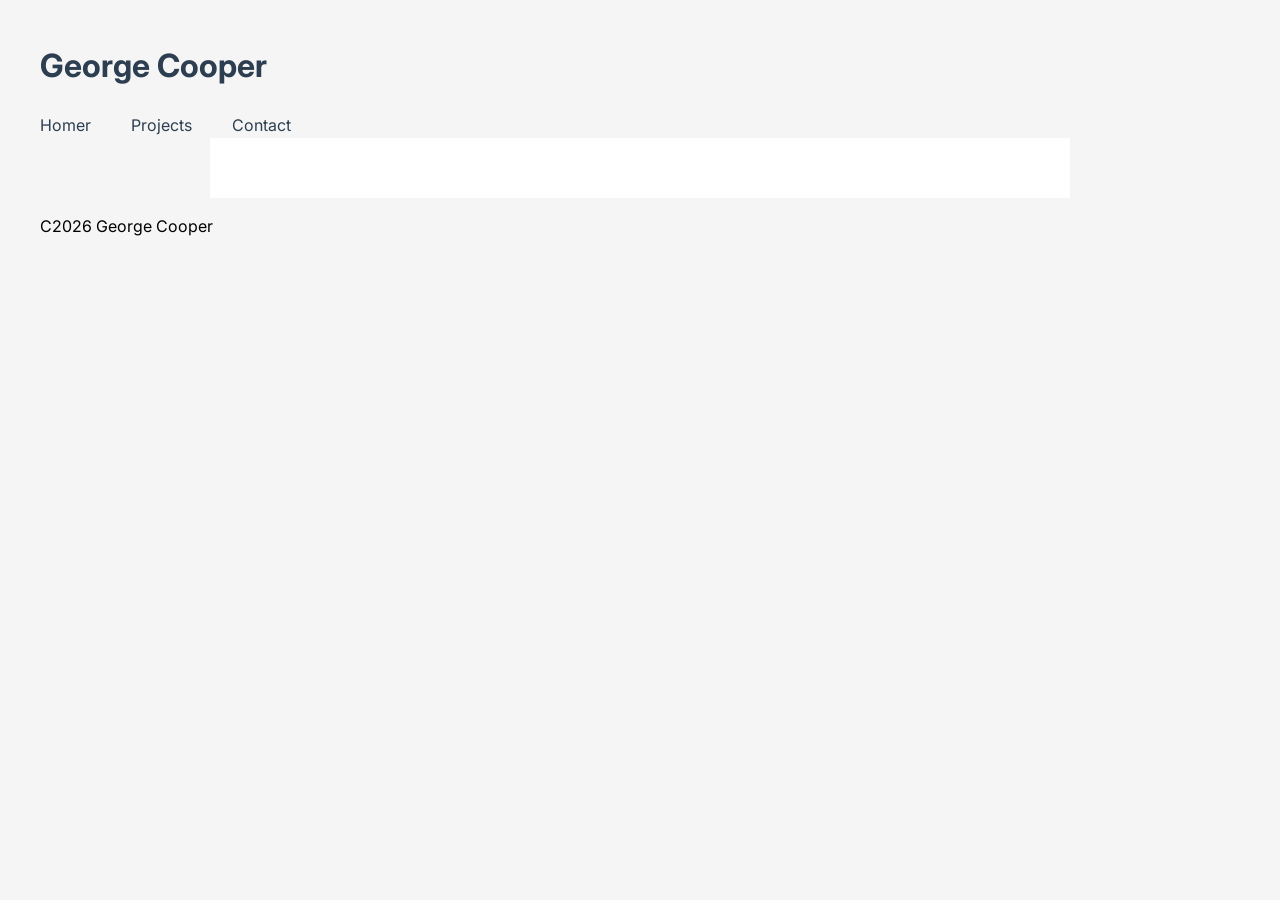
==== index.html @ c30aab78 "initial portfolio website" ====
<!DOCTYPE html>
<html>
    <head>
        <title>George Portfolio</title>
        <link rel="stylesheet" href="css/style.css">
        <link rel="stylesheet" href="https://fonts.googleapis.com/css2?family=Inter&display=swap">
    </head>
    <body>
        <header>
            <h1>George Cooper</h1>
        </header>

        <div id="nav"> </div>
        <script>
            fetch('partials/nav.html')
            .then(response => response.text())
            .then(data => {
                document.getElementById('nav').innerHTML =data;
            });
        </script>
        <main>
            
        </main>
        <footer>
            <p>C2026 George Cooper</p>
        </footer>
    </body>
</html>
---- css/style.css ----
:root{
    --primary:#2c3e50;
    --accent: #3498db;
    --bg: #f5f5f5; 
}

body {
    font-family: 'Inter', sans-serif;
    margin: 40px; 
    line-height: 1.6;
    background: var(--bg);
}
main {
    max-width: 800px;
    margin: auto;
    background: white;
    padding: 30px;
}
section {
    margin-bottom: 40px;
}
header {
    margin-bottom: 20px;
}
h1, h2 {
    color: var(--primary);
}
nav a {
    margin-right: 20px;
    text-decoration: none;
    color: var(--accent);
}
div a {
    text-decoration: none;
    color: var(--primary);
}
nav a:hover, div a:hover {
    text-decoration: underline;
    color:aqua;
}
nav {
    display: flex;
    gap: 20px;
    align-items: center;
}
.project {
    border: 1px solid #ddd;
    padding: 20px;
    background: white;
    border-radius: 8px;
}
.project:hover {
    transform: translateY(-3px);
}
.projects {
    display: grid;
    grid-template-columns: repeat(3,1fr);
    gap: 20px;
}
@media (max-width: 700px) {
    .projects {
        grid-template-columns: 1fr;
    }
}
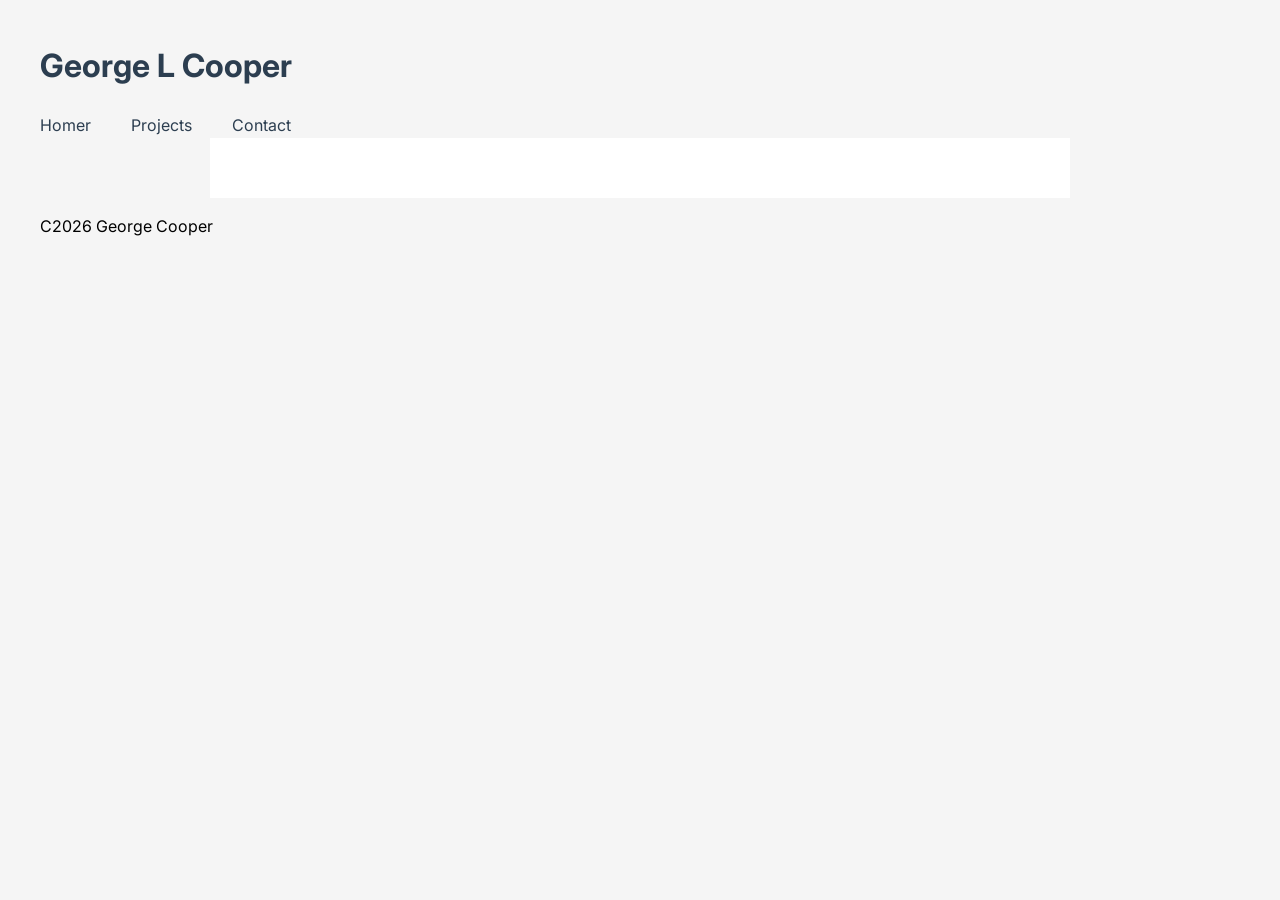
==== commit 8122769d: "updated name" ====
--- a/index.html
+++ b/index.html
@@ -7,7 +7,7 @@
     </head>
     <body>
         <header>
-            <h1>George Cooper</h1>
+            <h1>George L Cooper</h1>
         </header>
 
         <div id="nav"> </div>
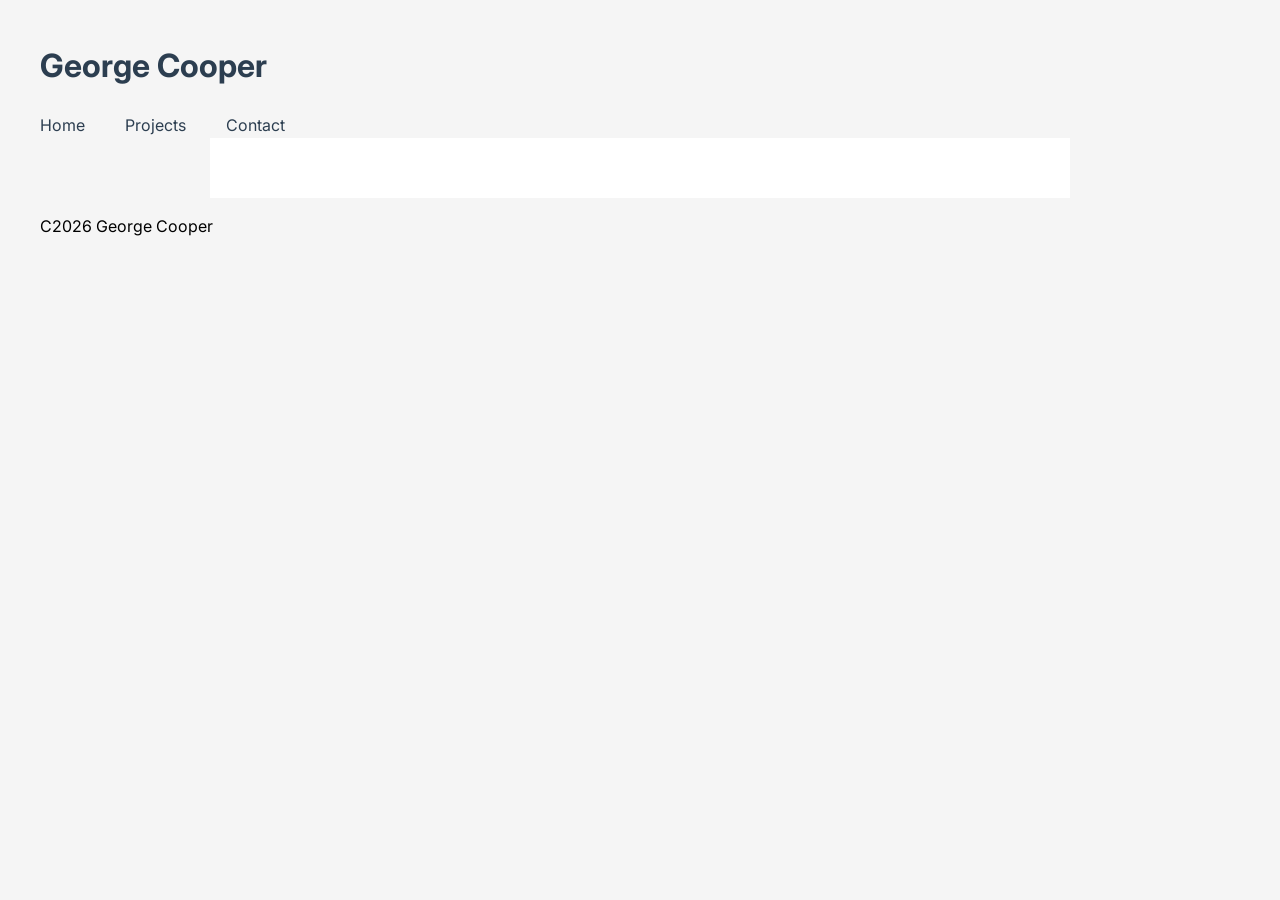
==== commit 8722cca1: "reverted" ====
--- a/index.html
+++ b/index.html
@@ -7,7 +7,7 @@
     </head>
     <body>
         <header>
-            <h1>George L Cooper</h1>
+            <h1>George Cooper</h1>
         </header>
 
         <div id="nav"> </div>
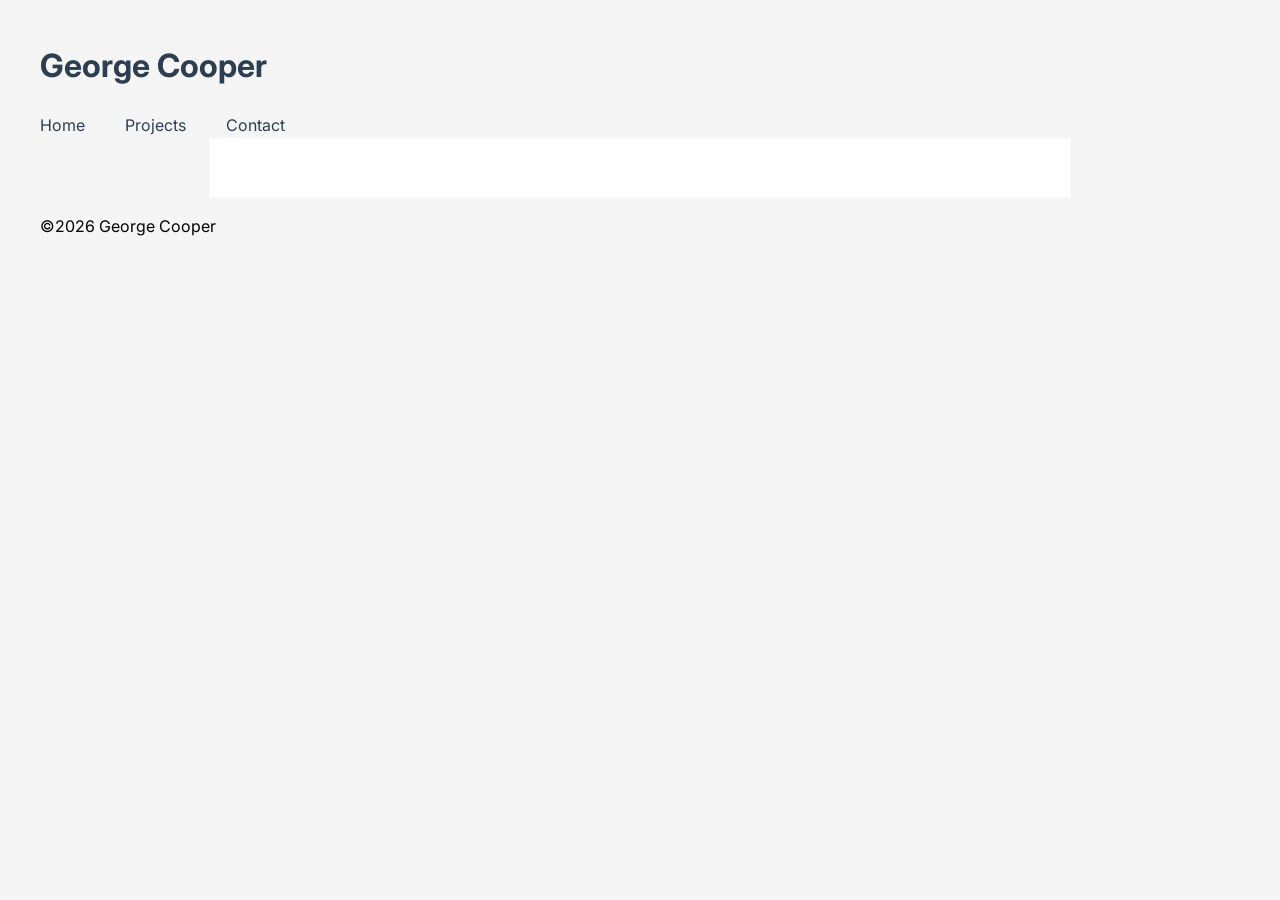
==== commit e1d73d9f: "added copyright again" ====
--- a/index.html
+++ b/index.html
@@ -22,7 +22,7 @@
             
         </main>
         <footer>
-            <p>C2026 George Cooper</p>
+            <p>©2026 George Cooper</p>
         </footer>
     </body>
 </html>
